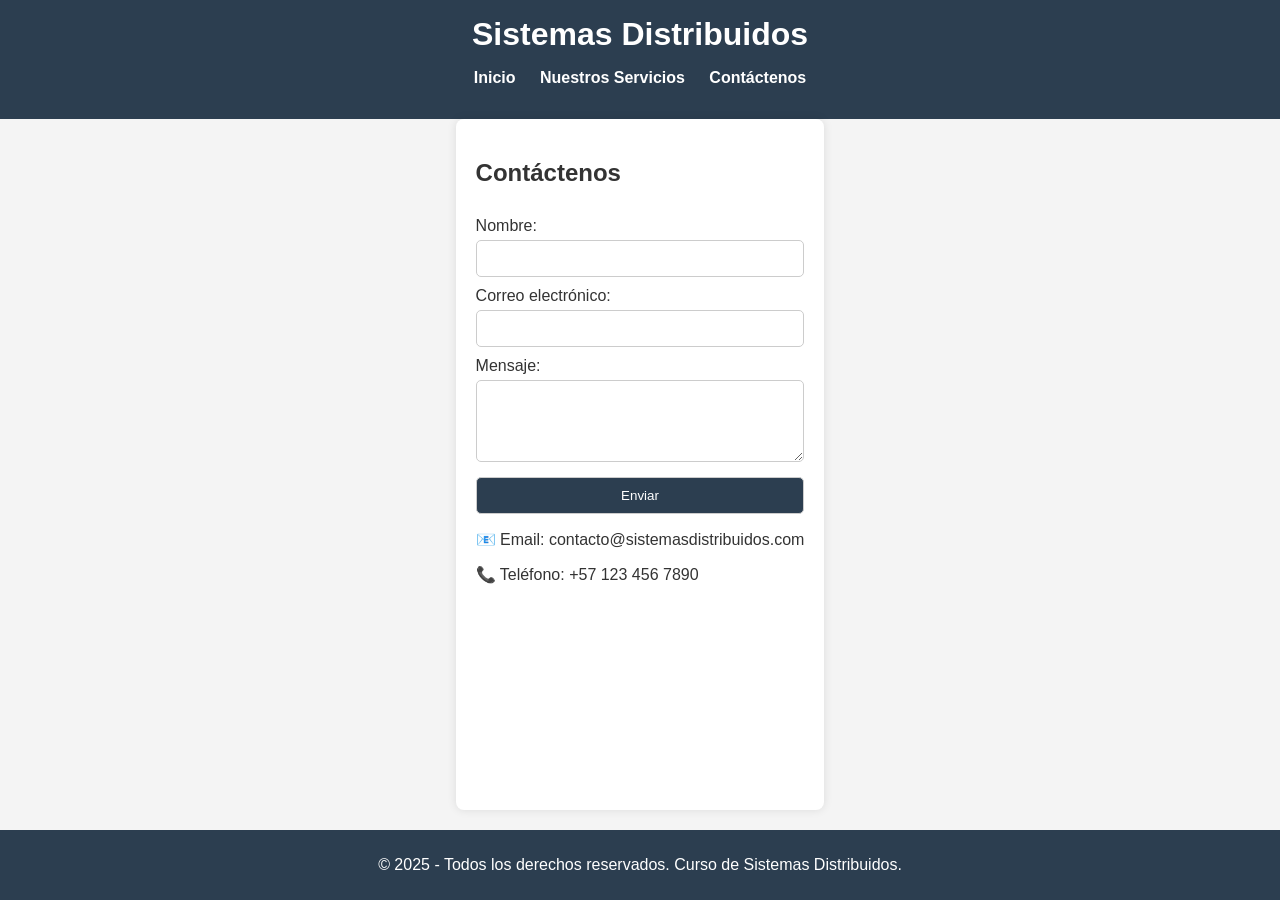
==== contacto.html @ 7d040798 "Add files via upload" ====
<!DOCTYPE html>
<html lang="es">
<head>
    <meta charset="UTF-8">
    <meta name="viewport" content="width=device-width, initial-scale=1.0">
    <title>Sistemas Distribuidos - Contacto</title>
    <link rel="stylesheet" href="styles.css">
</head>
<body>
    <header>
        <h1>Sistemas Distribuidos</h1>
        <nav>
            <ul>
                <li><a href="index.html">Inicio</a></li>
                <li><a href="servicios.html">Nuestros Servicios</a></li>
                <li><a href="contacto.html">Contáctenos</a></li>
            </ul>
        </nav>
    </header>

    <main>
        <h2>Contáctenos</h2>
        <form>
            <label for="nombre">Nombre:</label>
            <input type="text" id="nombre" name="nombre" required>

            <label for="email">Correo electrónico:</label>
            <input type="email" id="email" name="email" required>

            <label for="mensaje">Mensaje:</label>
            <textarea id="mensaje" name="mensaje" rows="4" required></textarea>

            <button type="submit">Enviar</button>
        </form>
        <p>📧 Email: contacto@sistemasdistribuidos.com</p>
        <p>📞 Teléfono: +57 123 456 7890</p>
    </main>

    <footer>
        <p>&copy; 2025 - Todos los derechos reservados. Curso de Sistemas Distribuidos.</p>
    </footer>
</body>
</html>
---- styles.css ----
/* Estilos generales */
body {
    font-family: Arial, sans-serif;
    margin: 0;
    padding: 0;
    background-color: #f4f4f4;
    color: #333;
    display: flex;
    flex-direction: column;
    min-height: 100vh;
}

/* Encabezado */
header {
    background-color: #2c3e50;
    color: white;
    padding: 1rem;
    text-align: center;
}

header h1 {
    margin: 0;
}

nav ul {
    list-style: none;
    padding: 0;
}

nav ul li {
    display: inline;
    margin: 0 10px;
}

nav ul li a {
    color: white;
    text-decoration: none;
    font-weight: bold;
}

nav ul li a:hover {
    text-decoration: underline;
}

/* Contenido principal */
main {
    flex: 1;
    padding: 20px;
    max-width: 800px;
    margin: auto;
    background-color: white;
    border-radius: 8px;
    box-shadow: 0 0 10px rgba(0,0,0,0.1);
}

.hero {
    text-align: center;
    background-color: #ecf0f1;
    padding: 20px;
    border-radius: 8px;
    margin-bottom: 20px;
}

.services-list {
    list-style: none;
    padding: 0;
}

.services-list li {
    background-color: #ecf0f1;
    margin: 10px 0;
    padding: 10px;
    border-radius: 5px;
}

/* Formulario */
form {
    display: flex;
    flex-direction: column;
}

label {
    margin-top: 10px;
}

input, textarea, button {
    padding: 10px;
    margin-top: 5px;
    border: 1px solid #ccc;
    border-radius: 5px;
}

button {
    background-color: #2c3e50;
    color: white;
    cursor: pointer;
    margin-top: 15px;
}

button:hover {
    background-color: #1a252f;
}

/* Pie de página */
footer {
    background-color: #2c3e50;
    color: white;
    text-align: center;
    padding: 10px;
    margin-top: 20px;
}
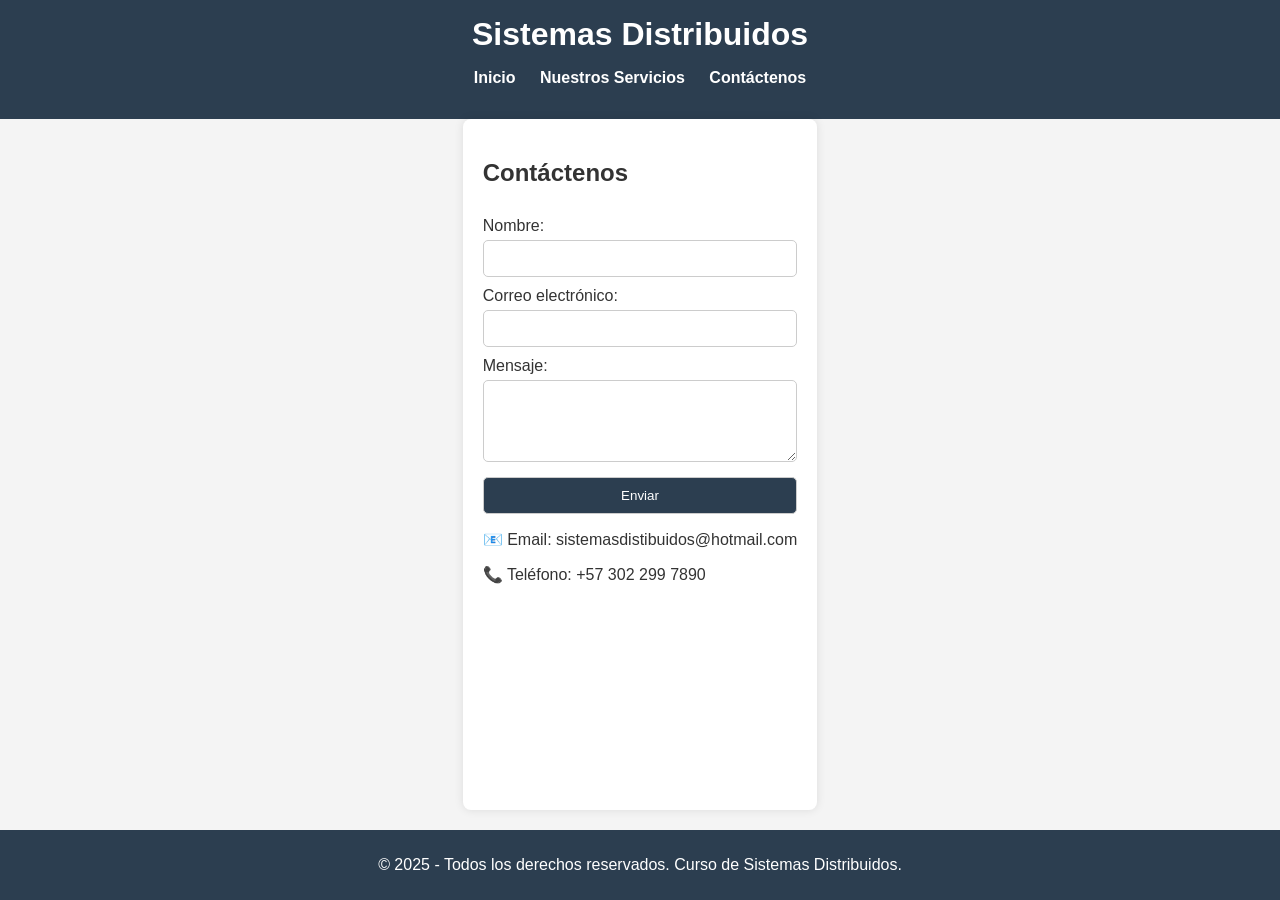
==== commit 9fc4a590: "Update contacto.html" ====
--- a/contacto.html
+++ b/contacto.html
@@ -32,12 +32,12 @@
 
             <button type="submit">Enviar</button>
         </form>
-        <p>📧 Email: contacto@sistemasdistribuidos.com</p>
-        <p>📞 Teléfono: +57 123 456 7890</p>
+        <p>📧 Email: sistemasdistibuidos@hotmail.com</p>
+        <p>📞 Teléfono: +57 302 299 7890</p>
     </main>
 
     <footer>
         <p>&copy; 2025 - Todos los derechos reservados. Curso de Sistemas Distribuidos.</p>
     </footer>
 </body>
-</html>+</html>
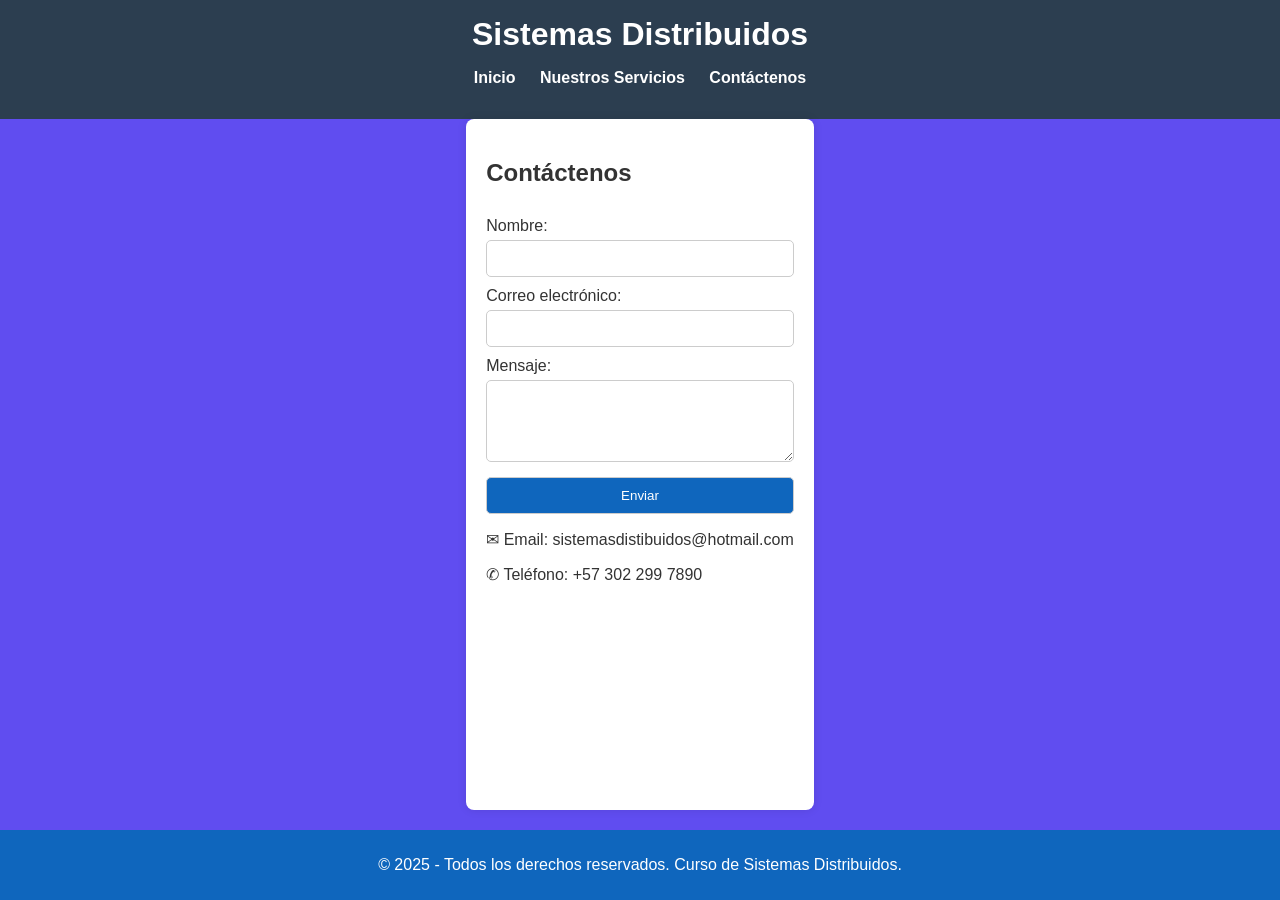
==== commit 4c47ab17: "Update contacto.html" ====
--- a/contacto.html
+++ b/contacto.html
@@ -32,8 +32,8 @@
 
             <button type="submit">Enviar</button>
         </form>
-        <p>📧 Email: sistemasdistibuidos@hotmail.com</p>
-        <p>📞 Teléfono: +57 302 299 7890</p>
+        <p> ✉ Email: sistemasdistibuidos@hotmail.com</p>
+        <p> ✆ Teléfono: +57 302 299 7890</p>
     </main>
 
     <footer>
--- a/styles.css
+++ b/styles.css
@@ -3,7 +3,7 @@
     font-family: Arial, sans-serif;
     margin: 0;
     padding: 0;
-    background-color: #f4f4f4;
+    background-color: #604df0;
     color: #333;
     display: flex;
     flex-direction: column;
@@ -55,7 +55,7 @@
 
 .hero {
     text-align: center;
-    background-color: #ecf0f1;
+    background-color: #a4e5f5;
     padding: 20px;
     border-radius: 8px;
     margin-bottom: 20px;
@@ -67,7 +67,7 @@
 }
 
 .services-list li {
-    background-color: #ecf0f1;
+    background-color: #a4e5f5;
     margin: 10px 0;
     padding: 10px;
     border-radius: 5px;
@@ -91,21 +91,21 @@
 }
 
 button {
-    background-color: #2c3e50;
+    background-color: #0f66bd;
     color: white;
     cursor: pointer;
     margin-top: 15px;
 }
 
 button:hover {
-    background-color: #1a252f;
+    background-color: #0f66bd;
 }
 
 /* Pie de página */
 footer {
-    background-color: #2c3e50;
+    background-color: #0f66bd;
     color: white;
     text-align: center;
     padding: 10px;
     margin-top: 20px;
-}+}
